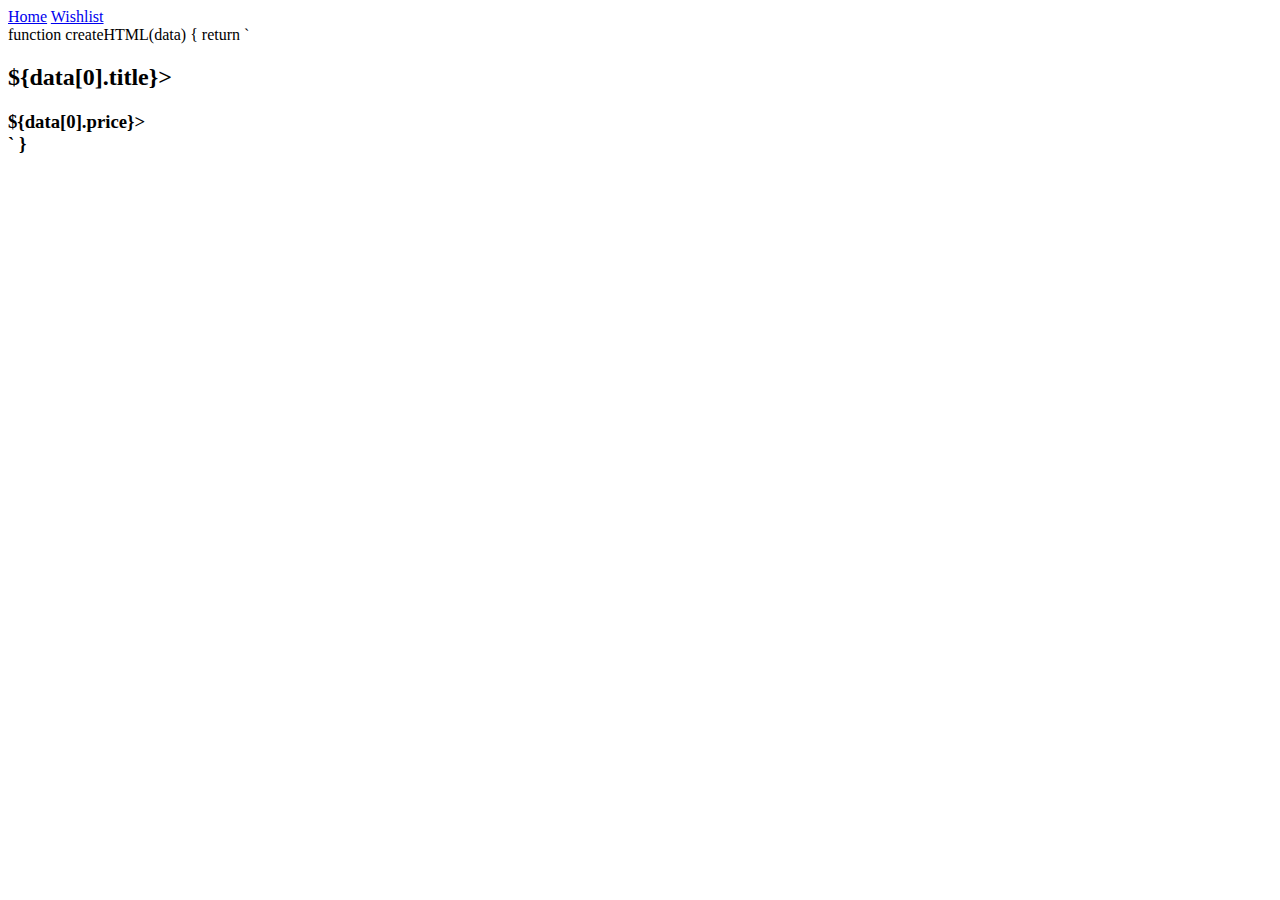
==== index.html @ ff250de2 "day 1" ====
<!DOCTYPE html>
<html lang="en">
    <head>
        <meta charset="UTF-8" />
        <meta name="viewport" content="width=device-width, initial-scale=1.0" />
        <title>JS2-MA1</title>
        <link href="css/style.css" rel="stylesheet" />
        <link rel="icon" href="data:;base64,=" />
    </head>
    <body>
        <div class="content">
            <div class="nav"><a href="index.html" class="active">Home</a> <a href="wishlist.html">Wishlist</a></div>
            <div class="products"></div>
        </div>
        <script src="js/index.js" type="module"></script>
    </body>
</html>
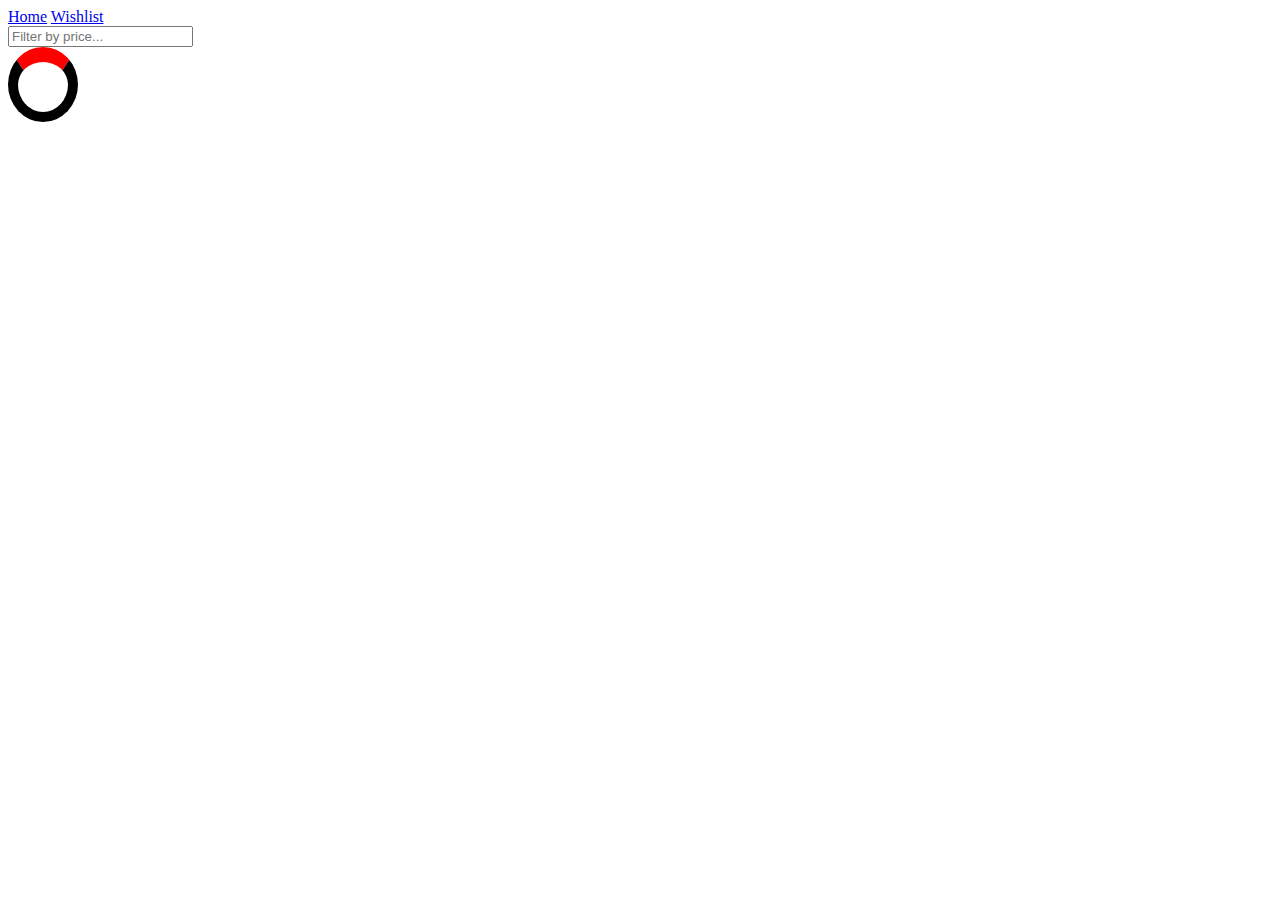
==== commit 54976b3b: "filter" ====
--- a/index.html
+++ b/index.html
@@ -10,7 +10,13 @@
     <body>
         <div class="content">
             <div class="nav"><a href="index.html" class="active">Home</a> <a href="wishlist.html">Wishlist</a></div>
-            <div class="products"></div>
+
+            <div class="container">
+                <input class="search" placeholder="Filter by price..." />
+                <div class="products">
+                    <div class="loader"></div>
+                </div>
+            </div>
         </div>
         <script src="js/index.js" type="module"></script>
     </body>
--- a/css/style.css
+++ b/css/style.css
@@ -0,0 +1,13 @@
+.loader {
+    border: 10px solid black;
+    border-top: 15px solid red;
+    border-radius: 50%;
+    width: 50px;
+    height: 50px;
+    animation: infinite spin 2s;
+}
+
+@keyframes spin{
+    0% { transform: rotate(0deg);}
+    100% {transform: rotate(360deg);}
+}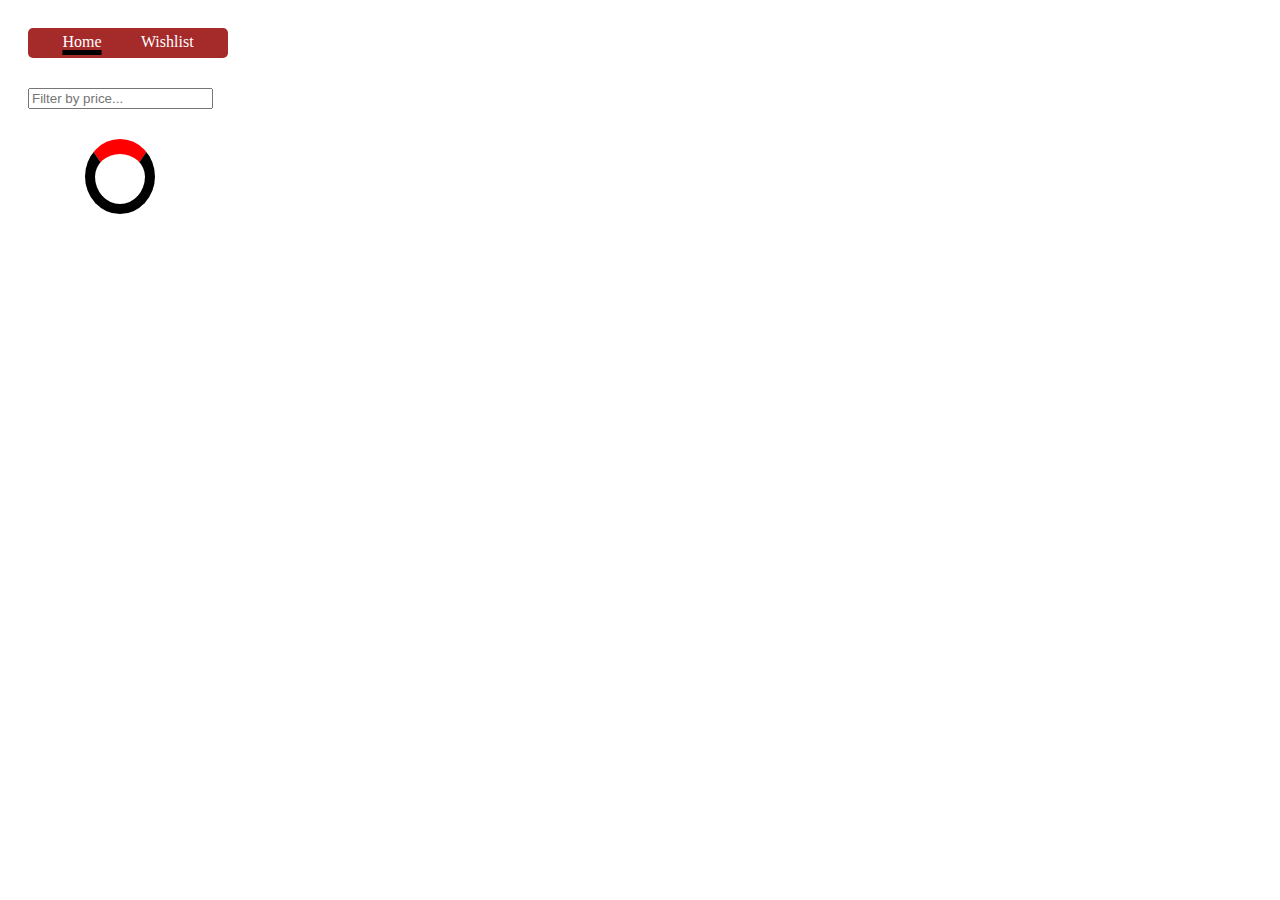
==== commit 51f0ea06: "styles" ====
--- a/index.html
+++ b/index.html
@@ -4,6 +4,7 @@
         <meta charset="UTF-8" />
         <meta name="viewport" content="width=device-width, initial-scale=1.0" />
         <title>JS2-MA1</title>
+        <link rel="stylesheet" href="https://cdnjs.cloudflare.com/ajax/libs/font-awesome/4.7.0/css/font-awesome.min.css">
         <link href="css/style.css" rel="stylesheet" />
         <link rel="icon" href="data:;base64,=" />
     </head>
--- a/css/style.css
+++ b/css/style.css
@@ -1,3 +1,65 @@
+
+.content {
+    max-width: 90%;
+    padding: 20px;
+}
+
+.nav {
+    display: flex;
+    justify-content: space-evenly;
+    margin-bottom: 30px;
+    background-color: brown;
+    border-radius: 5px;
+    max-width: 200px;
+    height: 30px;
+}
+
+.nav a {
+    text-decoration: none;
+    color: white;
+    padding: 5px;
+}
+
+a.active {
+    text-decoration: underline 5px black;
+}
+
+.search {
+    margin-bottom: 30px;
+}
+
+.products {
+    display: flex;
+    flex-wrap: wrap;
+    gap: 20px;
+    max-width: 90%;
+    margin: 0 auto;
+}
+
+.display {
+    width: 300px;
+    background-color: bisque;
+    border-radius: 5px;
+    padding: 5px;
+    display: flex;
+    justify-content: space-evenly;
+}
+
+h2 {
+    font-size: 15px;
+    font-weight: lighter;
+    max-width: 100px;
+}
+
+h3 {
+    font-size: 15px;
+}
+
+i {
+    font-size: 20px;
+    color: black;
+}
+
 .loader {
     border: 10px solid black;
     border-top: 15px solid red;
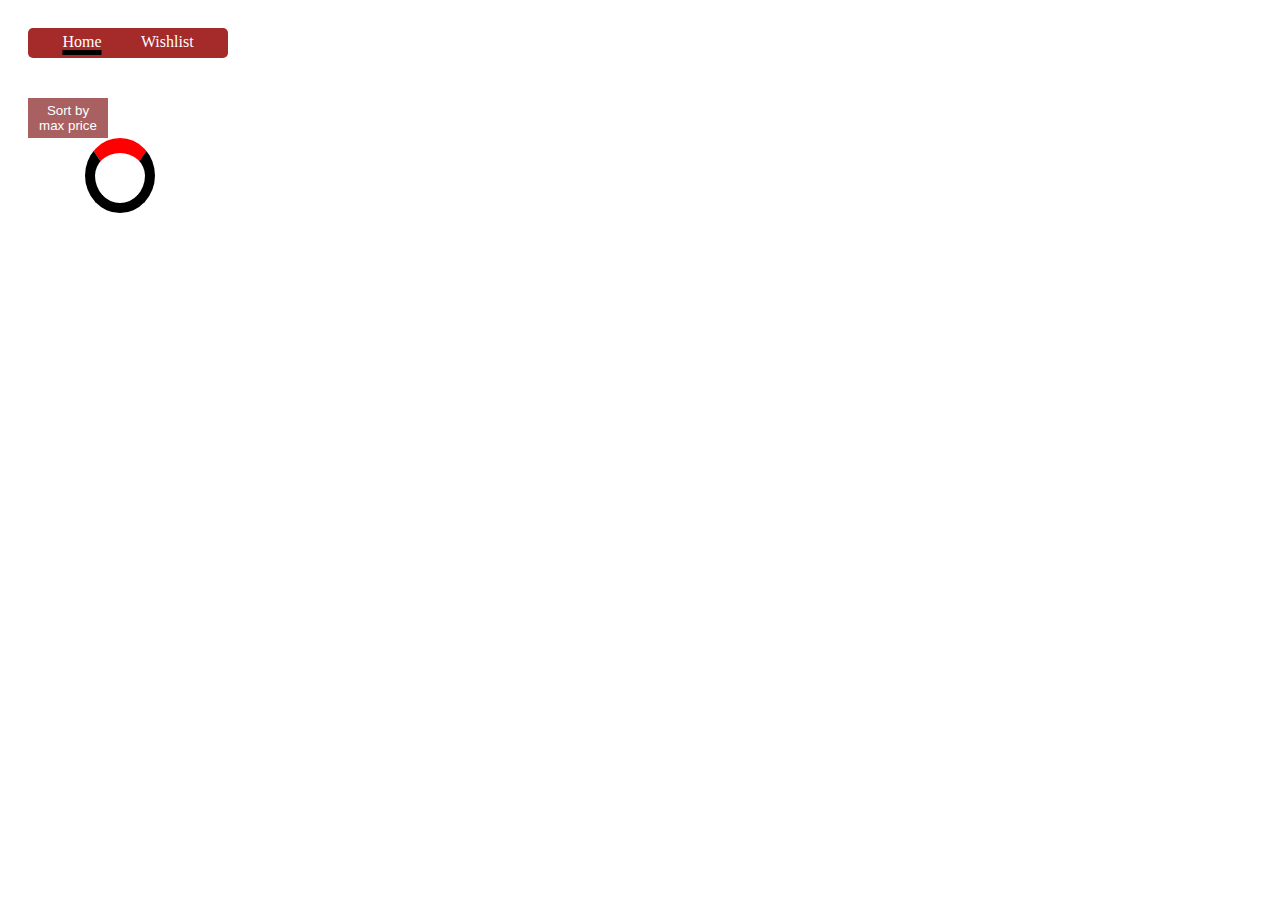
==== commit 523d8d8d: "input to buttom" ====
--- a/index.html
+++ b/index.html
@@ -4,7 +4,7 @@
         <meta charset="UTF-8" />
         <meta name="viewport" content="width=device-width, initial-scale=1.0" />
         <title>JS2-MA1</title>
-        <link rel="stylesheet" href="https://cdnjs.cloudflare.com/ajax/libs/font-awesome/4.7.0/css/font-awesome.min.css">
+        <link rel="stylesheet" href="https://use.fontawesome.com/releases/v5.15.4/css/all.css" integrity="sha384-DyZ88mC6Up2uqS4h/KRgHuoeGwBcD4Ng9SiP4dIRy0EXTlnuz47vAwmeGwVChigm" crossorigin="anonymous">
         <link href="css/style.css" rel="stylesheet" />
         <link rel="icon" href="data:;base64,=" />
     </head>
@@ -13,7 +13,7 @@
             <div class="nav"><a href="index.html" class="active">Home</a> <a href="wishlist.html">Wishlist</a></div>
 
             <div class="container">
-                <input class="search" placeholder="Filter by price..." />
+                <button class="btn">Sort by max price</button>
                 <div class="products">
                     <div class="loader"></div>
                 </div>
--- a/css/style.css
+++ b/css/style.css
@@ -55,9 +55,18 @@
     font-size: 15px;
 }
 
-i {
-    font-size: 20px;
-    color: black;
+.btn {
+    height: 40px;
+    width: 80px;
+    background: rgb(168, 96, 96);
+    border: transparent;
+    color: white;
+    margin-right: -40px;
+    margin-top: 10px;
+}
+
+.btn:hover {
+    cursor: pointer;
 }
 
 .loader {
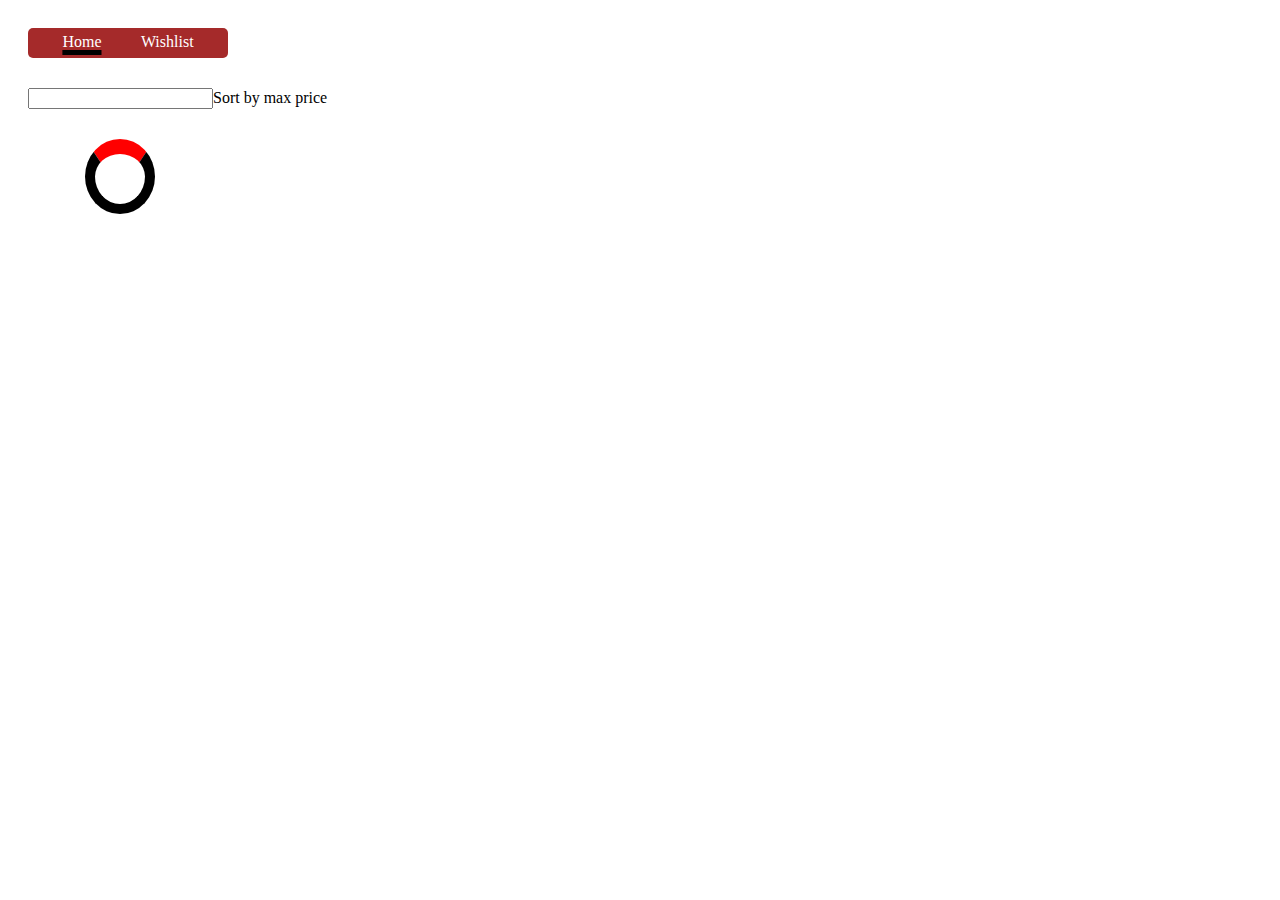
==== commit ff2dc8bf: "keyup" ====
--- a/index.html
+++ b/index.html
@@ -13,7 +13,7 @@
             <div class="nav"><a href="index.html" class="active">Home</a> <a href="wishlist.html">Wishlist</a></div>
 
             <div class="container">
-                <button class="btn">Sort by max price</button>
+                <input class="search">Sort by max price</input>
                 <div class="products">
                     <div class="loader"></div>
                 </div>
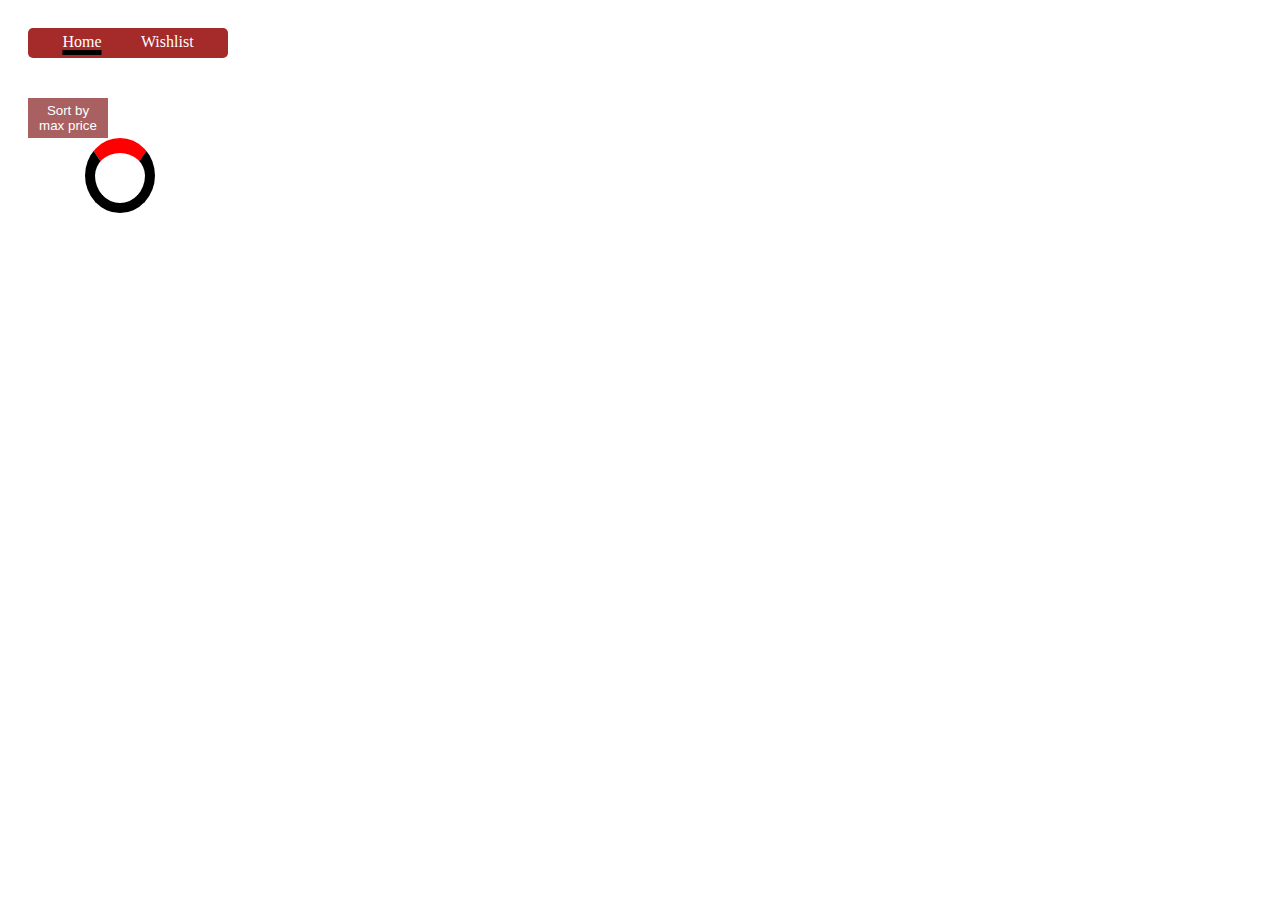
==== commit 1316b472: "descending order" ====
--- a/index.html
+++ b/index.html
@@ -13,7 +13,7 @@
             <div class="nav"><a href="index.html" class="active">Home</a> <a href="wishlist.html">Wishlist</a></div>
 
             <div class="container">
-                <input class="search">Sort by max price</input>
+                <button class="btn">Sort by max price</button>
                 <div class="products">
                     <div class="loader"></div>
                 </div>
